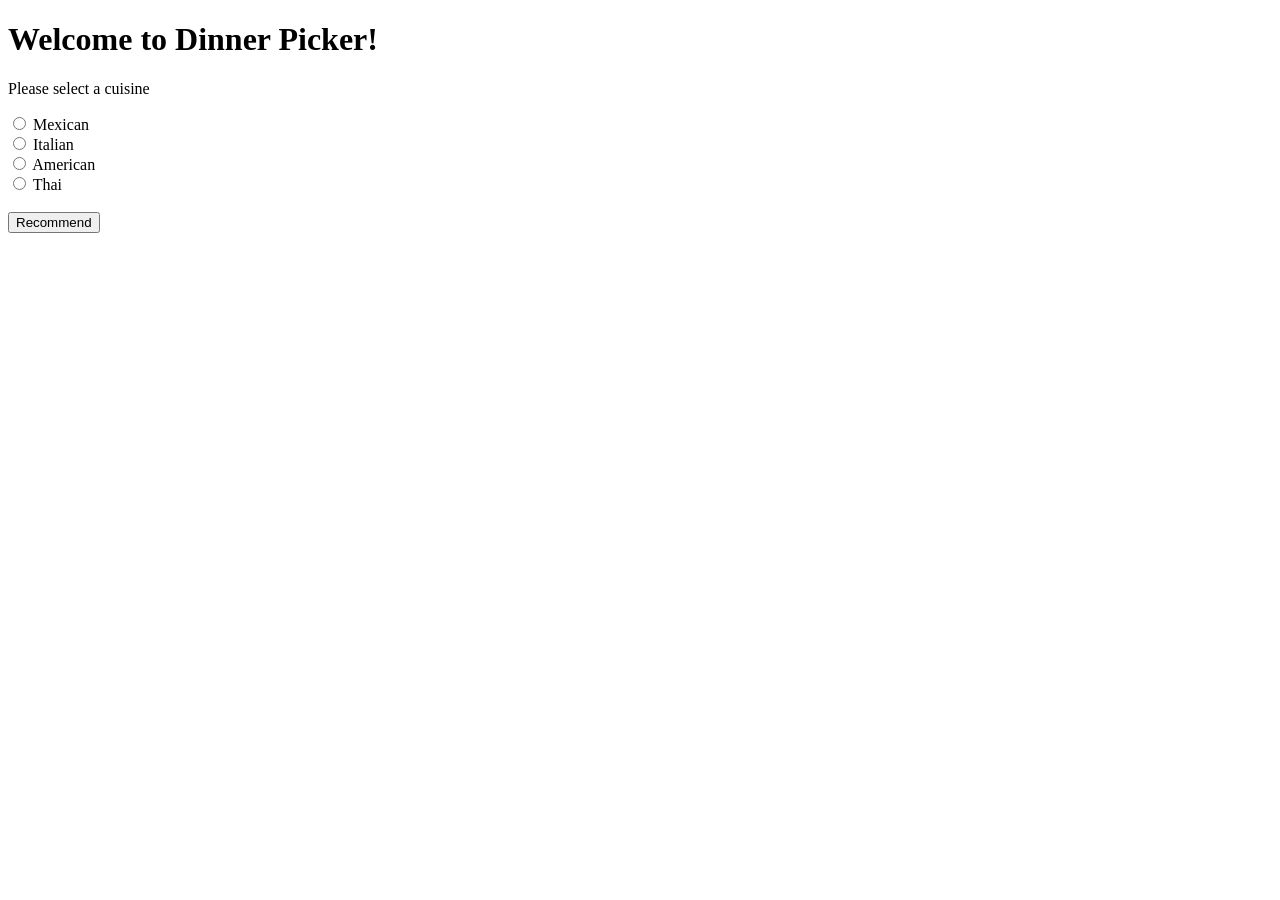
==== templates/index.html @ e892ff90 "Initial Commit" ====
<!DOCTYPE html>
<html>
<body>
    <h1>Welcome to Dinner Picker!</h1> 
    <form action="/recommend", method="post">
        <p>Please select a cuisine</p>

        <input type="radio" id="mexican" name="cuisine" value="Mexican">
        <label for="mexican">Mexican</label><br>

        <input type="radio" id="italian" name="cuisine" value="Italian">
        <label for="italian">Italian</label><br>

        <input type="radio" id="american" name="cuisine" value="American">
        <label for="american">American</label><br>

        <input type="radio" id="thai" name="cuisine" value="Thai">
        <label for="thai">Thai</label><br>

        <br>
        <input type="submit" id="recommend" value="Recommend">
    </form>
</body>
</html>
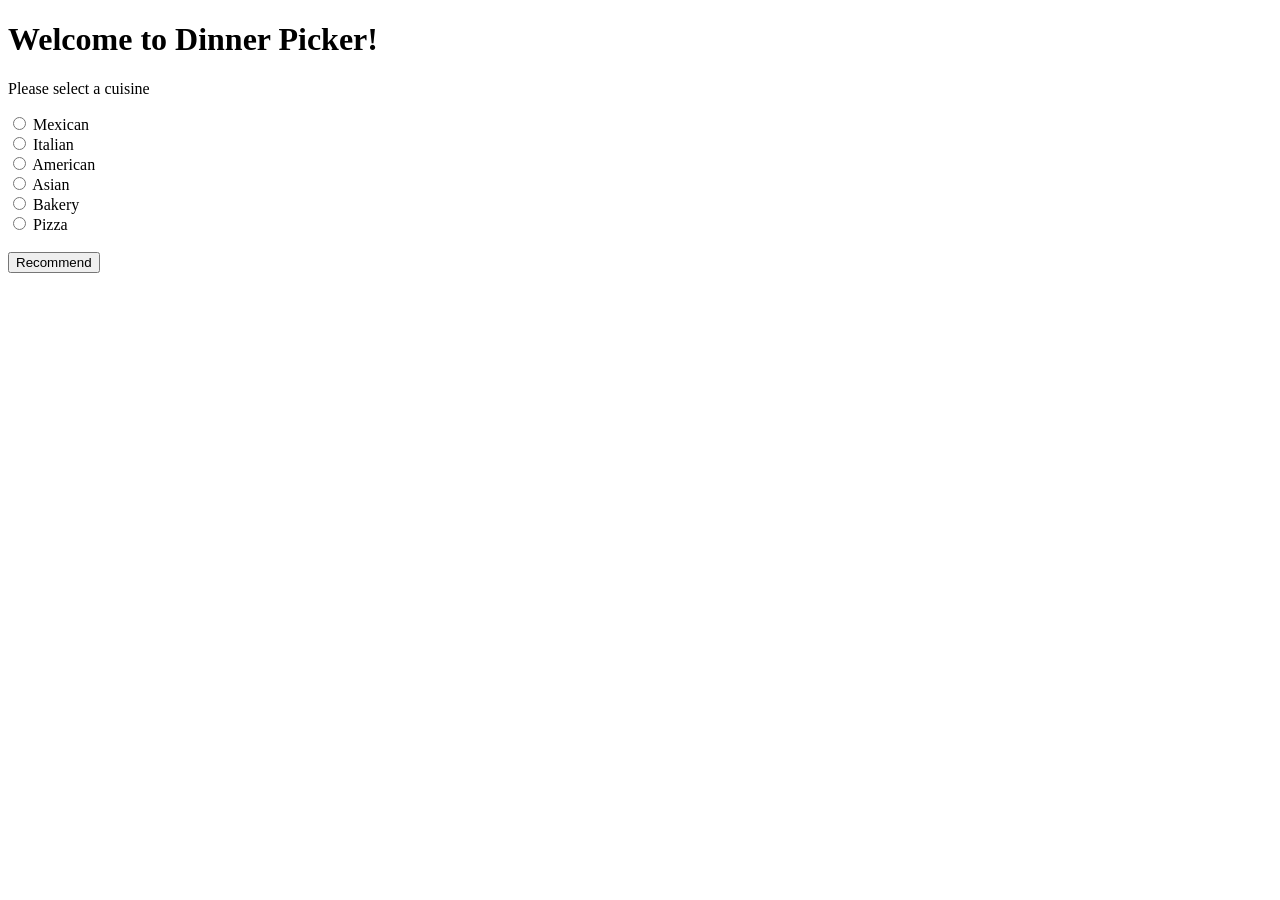
==== commit fb4d1e98: "Split Italian into Pizza and Italian Redirected invalid cuisine to home page. Added many more entrie" ====
--- a/templates/index.html
+++ b/templates/index.html
@@ -1,7 +1,7 @@
 <!DOCTYPE html>
 <html>
 <body>
-    <h1>Welcome to Dinner Picker!</h1> 
+    <h1>Welcome to Dinner Picker!</h1>
     <form action="/recommend", method="post">
         <p>Please select a cuisine</p>
 
@@ -14,11 +14,17 @@
         <input type="radio" id="american" name="cuisine" value="American">
         <label for="american">American</label><br>
 
-        <input type="radio" id="thai" name="cuisine" value="Thai">
-        <label for="thai">Thai</label><br>
+        <input type="radio" id="asian" name="cuisine" value="Asian">
+        <label for="asian">Asian</label><br>
+
+        <input type="radio" id="bakery" name="cuisine" value="Bakery">
+        <label for="bakery">Bakery</label><br>
+
+        <input type="radio" id="pizza" name="cuisine" value="Pizza">
+        <label for="pizza">Pizza</label><br>
 
         <br>
         <input type="submit" id="recommend" value="Recommend">
     </form>
 </body>
-</html>+</html>
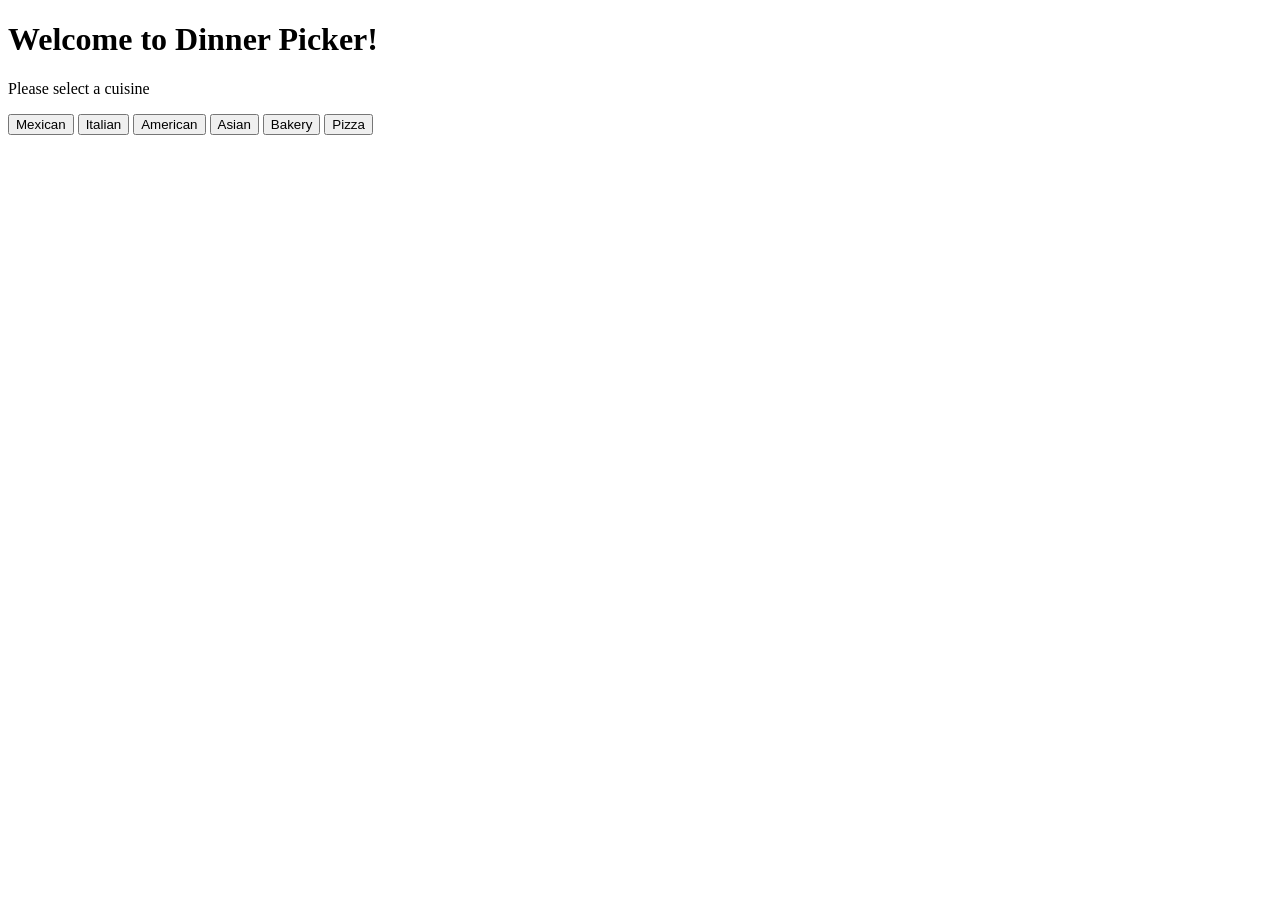
==== commit 72567708: "Changed from radio selector to individual buttons" ====
--- a/templates/index.html
+++ b/templates/index.html
@@ -2,29 +2,14 @@
 <html>
 <body>
     <h1>Welcome to Dinner Picker!</h1>
-    <form action="/recommend", method="post">
+    <form action="/recommend" method="post">
         <p>Please select a cuisine</p>
-
-        <input type="radio" id="mexican" name="cuisine" value="Mexican">
-        <label for="mexican">Mexican</label><br>
-
-        <input type="radio" id="italian" name="cuisine" value="Italian">
-        <label for="italian">Italian</label><br>
-
-        <input type="radio" id="american" name="cuisine" value="American">
-        <label for="american">American</label><br>
-
-        <input type="radio" id="asian" name="cuisine" value="Asian">
-        <label for="asian">Asian</label><br>
-
-        <input type="radio" id="bakery" name="cuisine" value="Bakery">
-        <label for="bakery">Bakery</label><br>
-
-        <input type="radio" id="pizza" name="cuisine" value="Pizza">
-        <label for="pizza">Pizza</label><br>
-
-        <br>
-        <input type="submit" id="recommend" value="Recommend">
+        <button type="submit" name="cuisine" value="mexican">Mexican</button>
+        <button type="submit" name="cuisine" value="italian">Italian</button>
+        <button type="submit" name="cuisine" value="american">American</button>
+        <button type="submit" name="cuisine" value="asian">Asian</button>
+        <button type="submit" name="cuisine" value="bakery">Bakery</button>
+        <button type="submit" name="cuisine" value="pizza">Pizza</button>
     </form>
 </body>
 </html>
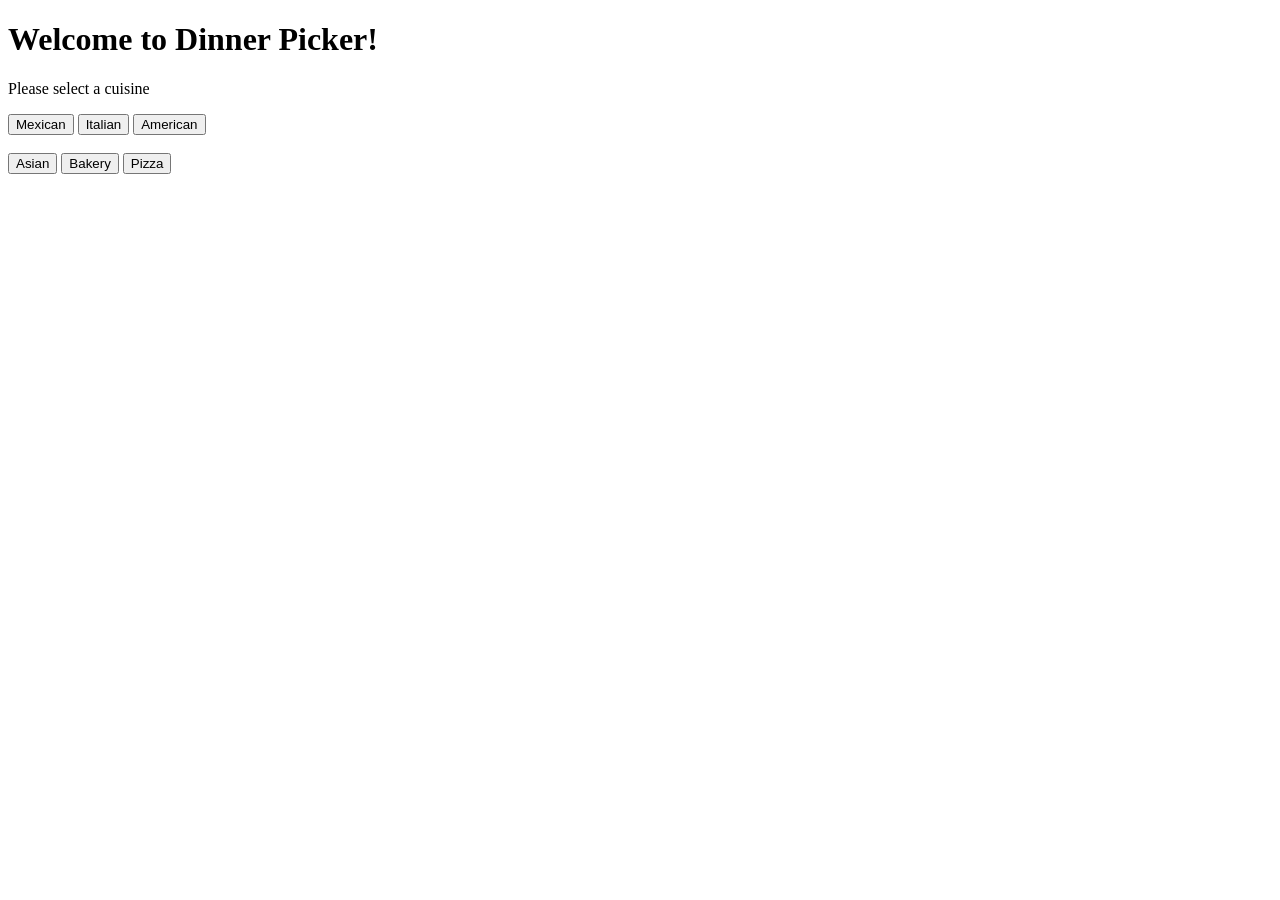
==== commit 7a3ae347: "Added CSS" ====
--- a/templates/index.html
+++ b/templates/index.html
@@ -1,15 +1,26 @@
 <!DOCTYPE html>
 <html>
-<body>
-    <h1>Welcome to Dinner Picker!</h1>
-    <form action="/recommend" method="post">
-        <p>Please select a cuisine</p>
-        <button type="submit" name="cuisine" value="mexican">Mexican</button>
-        <button type="submit" name="cuisine" value="italian">Italian</button>
-        <button type="submit" name="cuisine" value="american">American</button>
-        <button type="submit" name="cuisine" value="asian">Asian</button>
-        <button type="submit" name="cuisine" value="bakery">Bakery</button>
-        <button type="submit" name="cuisine" value="pizza">Pizza</button>
-    </form>
-</body>
+    <link rel="stylesheet" type="text/css" href="{{ url_for('static', filename='style.css') }}" />
+    <!--<head>
+        <title>Dinner Finder</title>
+    </head>-->
+    <body>
+        <h1>Welcome to Dinner Picker!</h1>
+        <form action="/recommend" method="post">
+            <p>Please select a cuisine</p>
+            <div class="buttons">
+                <div class="buttons-top">
+                    <button type="submit" name="cuisine" value="mexican">Mexican</button>
+                    <button type="submit" name="cuisine" value="italian">Italian</button>
+                    <button type="submit" name="cuisine" value="american">American</button>
+                </div>
+                <br>
+                <div class="buttons-bottom">
+                    <button type="submit" name="cuisine" value="asian">Asian</button>
+                    <button type="submit" name="cuisine" value="bakery">Bakery</button>
+                    <button type="submit" name="cuisine" value="pizza">Pizza</button>
+                </div>
+            </div>
+        </form>
+    </body>
 </html>
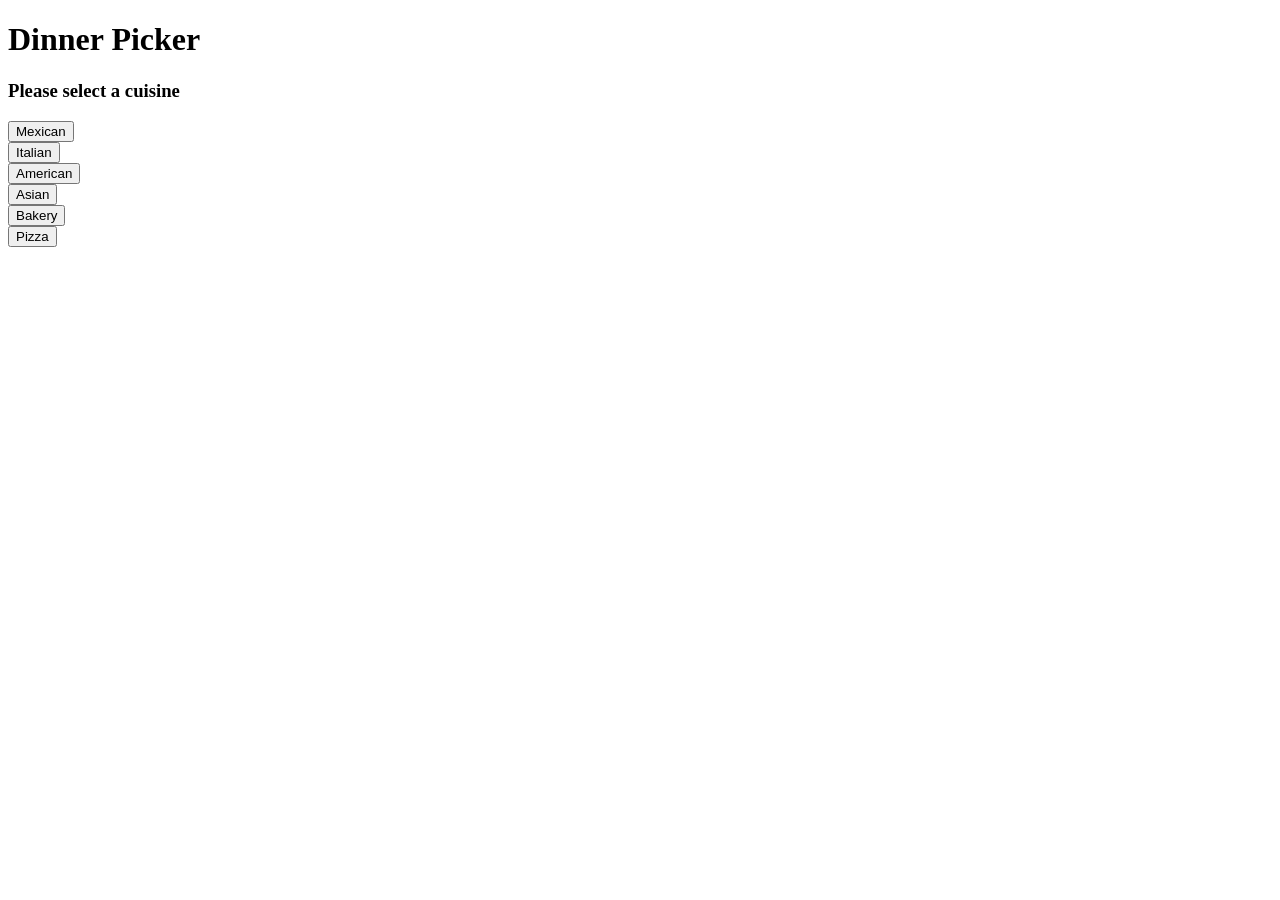
==== commit fafd54bf: "Updated visual styling" ====
--- a/templates/index.html
+++ b/templates/index.html
@@ -1,26 +1,47 @@
 <!DOCTYPE html>
 <html>
-    <link rel="stylesheet" type="text/css" href="{{ url_for('static', filename='style.css') }}" />
-    <!--<head>
-        <title>Dinner Finder</title>
+<link rel="stylesheet" type="text/css" href="{{ url_for('static', filename='style.css') }}" />
+<!--<head>
     </head>-->
-    <body>
-        <h1>Welcome to Dinner Picker!</h1>
-        <form action="/recommend" method="post">
-            <p>Please select a cuisine</p>
-            <div class="buttons">
-                <div class="buttons-top">
-                    <button type="submit" name="cuisine" value="mexican">Mexican</button>
-                    <button type="submit" name="cuisine" value="italian">Italian</button>
-                    <button type="submit" name="cuisine" value="american">American</button>
+<title>Dinner Finder</title>
+
+<body>
+    <div class="flexbox-container">
+
+        <div class="flexbox-item flexbox-item-1">
+            <h1>Dinner Picker</h1>
+        </div>
+        
+        <div class="flexbox-item flexbox-item-2">
+            <h3>Please select a cuisine</h3>
+        </div>
+
+        <div class="flexbox-item flexbox-item-3">
+            <form action="/recommend" method="post">
+                <div class="grid-container">
+                    <div class="grid-item grid-item-1">
+                        <button type="submit" name="cuisine" value="mexican">Mexican</button>
+                    </div>
+                    <div class="grid-item grid-item-2">
+                        <button type="submit" name="cuisine" value="italian">Italian</button>
+                    </div>
+                    <div class="grid-item grid-item-3">
+                        <button type="submit" name="cuisine" value="american">American</button>
+                    </div>
+                    <div class="grid-item grid-item-4">
+                        <button type="submit" name="cuisine" value="asian">Asian</button>
+                    </div>
+                    <div class="grid-item grid-item-5">
+                        <button type="submit" name="cuisine" value="bakery">Bakery</button>
+                    </div>
+                    <div class="grid-item grid-item-6">
+                        <button type="submit" name="cuisine" value="pizza">Pizza</button>
+                    </div>
                 </div>
-                <br>
-                <div class="buttons-bottom">
-                    <button type="submit" name="cuisine" value="asian">Asian</button>
-                    <button type="submit" name="cuisine" value="bakery">Bakery</button>
-                    <button type="submit" name="cuisine" value="pizza">Pizza</button>
-                </div>
-            </div>
-        </form>
-    </body>
-</html>
+            </form>
+        </div>
+
+    </div>
+</body>
+
+</html>
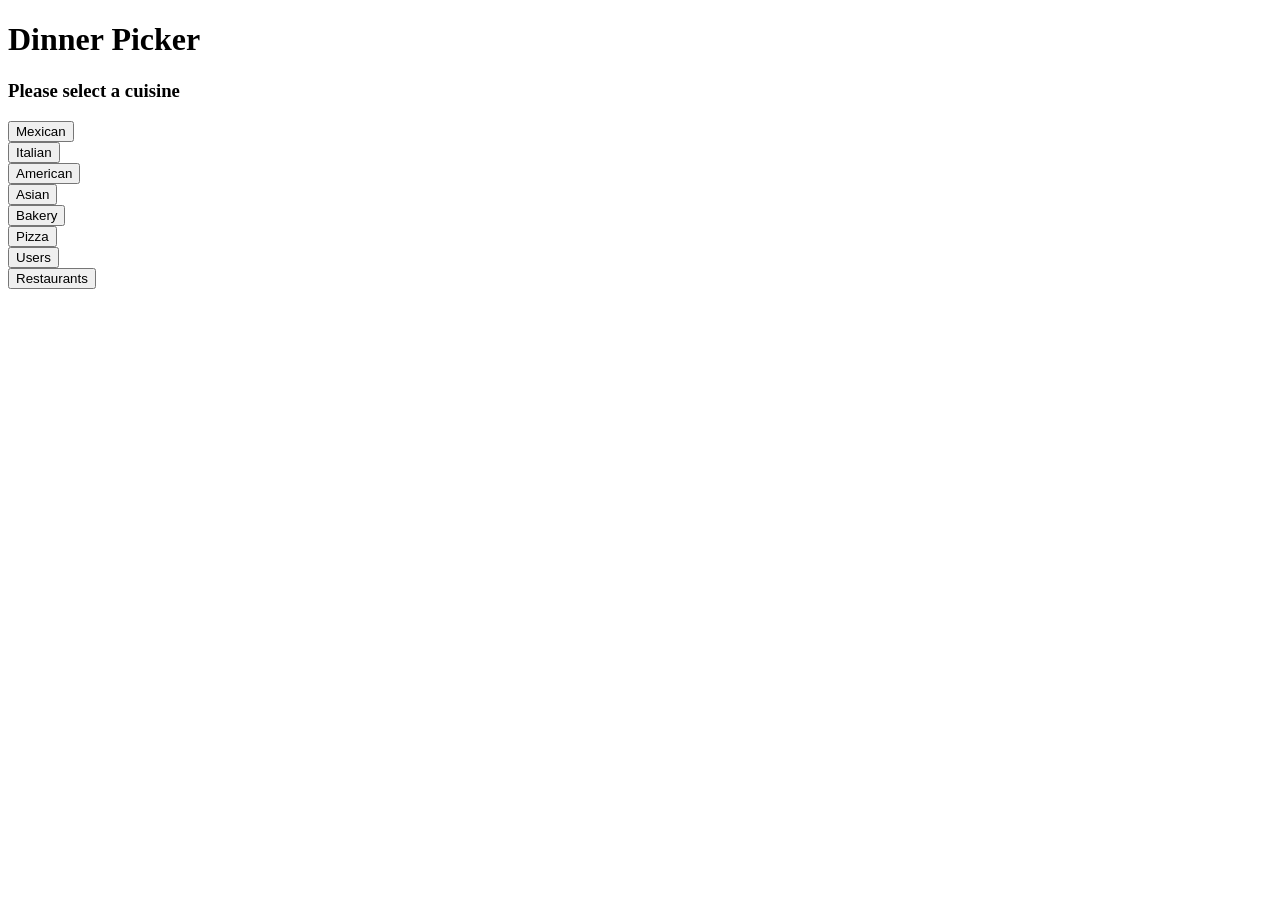
==== commit 2d36673d: "working on crud implementation" ====
--- a/templates/index.html
+++ b/templates/index.html
@@ -1,9 +1,9 @@
 <!DOCTYPE html>
 <html>
 <link rel="stylesheet" type="text/css" href="{{ url_for('static', filename='style.css') }}" />
-<!--<head>
-    </head>-->
 <title>Dinner Finder</title>
+
+<head><meta charset="UTF-8"></head>
 
 <body>
     <div class="flexbox-container">
@@ -11,7 +11,7 @@
         <div class="flexbox-item flexbox-item-1">
             <h1>Dinner Picker</h1>
         </div>
-        
+
         <div class="flexbox-item flexbox-item-2">
             <h3>Please select a cuisine</h3>
         </div>
@@ -42,6 +42,12 @@
         </div>
 
     </div>
+    <form action="/users" method="get">
+        <button type="submit" name="user_management" value="users">Users</button>
+    </form>
+    <form action="/restaurants" method="get">
+        <button type="submit" name="restaurant_management" value="restaurants">Restaurants</button>
+    </form>
 </body>
 
 </html>
